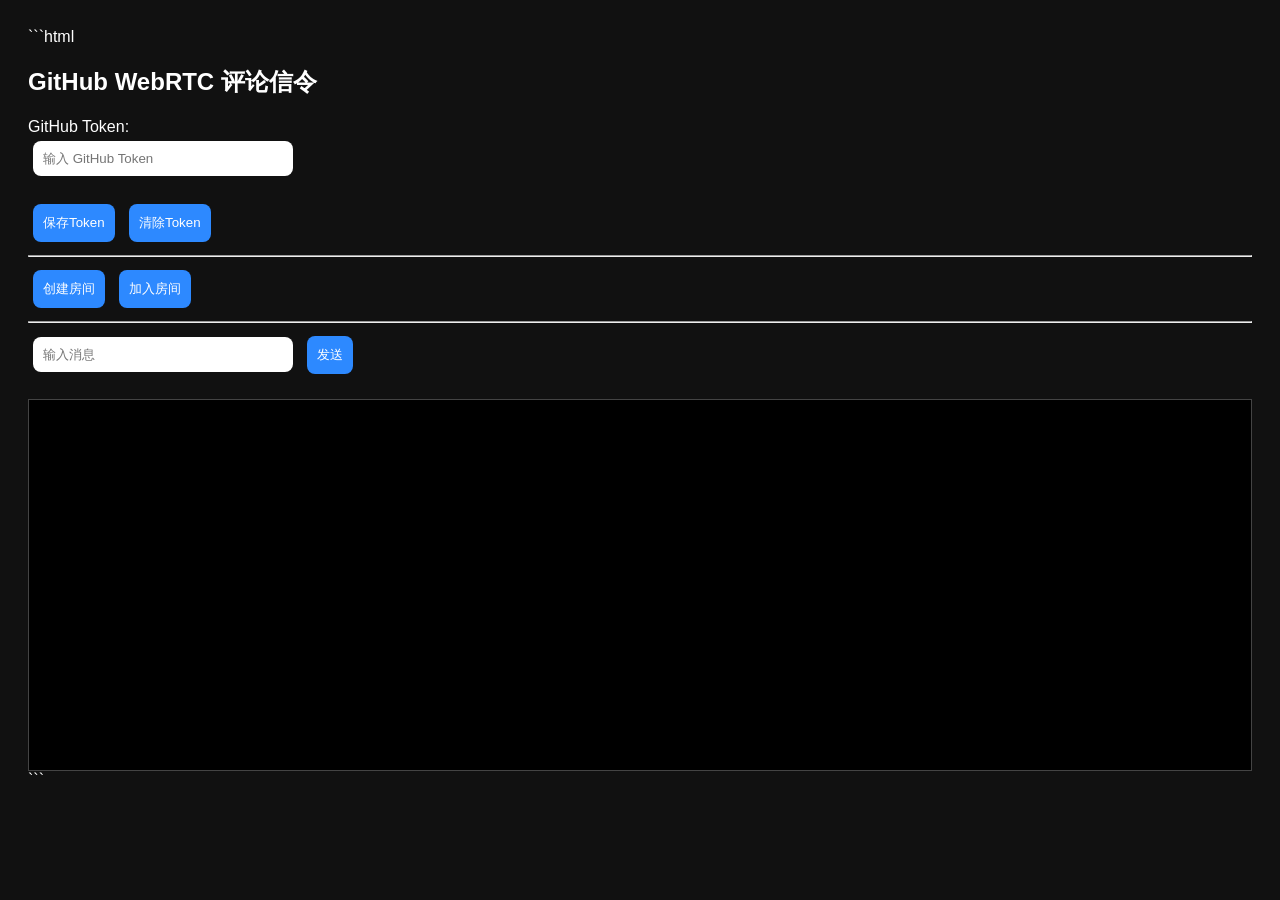
==== nihaomoshengren/index.html @ be46a82b "创建 nihaomoshengren/index.html" ====
```html
<!DOCTYPE html>
<html lang="zh-CN">
<head>

<meta charset="UTF-8">

<!-- 禁止缓存 -->
<meta http-equiv="Cache-Control"
content="no-cache, no-store, must-revalidate">

<meta http-equiv="Pragma"
content="no-cache">

<meta http-equiv="Expires"
content="0">

<meta name="viewport"
content="width=device-width, initial-scale=1.0">

<title>GitHub WebRTC 评论信令</title>

<style>

body{
    background:#111;
    color:white;
    font-family:Arial;
    padding:20px;
}

input,button{
    padding:10px;
    margin:5px;
    border:none;
    border-radius:8px;
}

button{
    background:#2d89ff;
    color:white;
}

input{
    width:260px;
}

#log{
    margin-top:20px;
    border:1px solid #444;
    background:#000;
    padding:10px;
    height:350px;
    overflow:auto;
    white-space:pre-wrap;
}

</style>

</head>
<body>

<h2>
GitHub WebRTC 评论信令
</h2>

<div>
GitHub Token:
<br>

<input
    id="token"
    type="password"
    placeholder="输入 GitHub Token">

</div>

<br>

<button onclick="saveToken()">
保存Token
</button>

<button onclick="clearToken()">
清除Token
</button>

<hr>

<button onclick="createRoom()">
创建房间
</button>

<button onclick="joinRoom()">
加入房间
</button>

<hr>

<input
    id="msgInput"
    placeholder="输入消息">

<button onclick="sendMsg()">
发送
</button>

<div id="log"></div>

<script>

/*
====================================
配置
====================================
*/

const OWNER =
    "mengdaodaomeng";

const REPO =
    "mengdaodaomeng.github.io";

/*
固定 Issue #50
*/

const ISSUE_NUMBER = 50;

/*
====================================
变量
====================================
*/

let pc;
let dc;

let polling = false;

let pendingIce = [];

let processed = new Set();

const clientId =
    Math.random()
    .toString(36)
    .substring(2);

const logDiv =
    document.getElementById("log");

/*
====================================
日志
====================================
*/

function log(msg){

    console.log(msg);

    logDiv.innerHTML +=
        msg + "\n";

    logDiv.scrollTop =
        logDiv.scrollHeight;
}

/*
====================================
Token缓存
====================================
*/

function saveToken(){

    let token =
        document.getElementById(
            "token"
        ).value;

    localStorage.setItem(
        "github_token",
        token
    );

    log("Token已保存");
}

function loadToken(){

    let token =
        localStorage.getItem(
            "github_token"
        );

    if(token){

        document.getElementById(
            "token"
        ).value = token;

        log("Token已加载");
    }
}

function clearToken(){

    localStorage.removeItem(
        "github_token"
    );

    document.getElementById(
        "token"
    ).value = "";

    log("Token已清除");
}

/*
====================================
Headers
====================================
*/

function headers(){

    return {

        "Authorization":
            "token " +
            document.getElementById(
                "token"
            ).value,

        "Accept":
            "application/vnd.github+json"
    };
}

/*
====================================
GitHub API
====================================
*/

async function api(
    path,
    method="GET",
    body=null
){

    try{

        let r = await fetch(

            `https://api.github.com/repos/${OWNER}/${REPO}${path}`,

            {
                method:method,

                headers:headers(),

                body: body
                    ? JSON.stringify(body)
                    : null
            }
        );

        /*
        DELETE 没JSON
        */

        if(method === "DELETE"){

            return {};
        }

        let data =
            await r.json();

        return data;

    }catch(err){

        log(
            "API失败: " +
            err
        );

        return null;
    }
}

/*
====================================
WebRTC
====================================
*/

function createPeer(){

    pc = new RTCPeerConnection({

        iceServers:[
            {
                urls:
                "stun:stun.l.google.com:19302"
            }
        ]
    });

    pc.onconnectionstatechange = ()=>{

        log(
            "连接状态: " +
            pc.connectionState
        );
    };

    pc.oniceconnectionstatechange = ()=>{

        log(
            "ICE状态: " +
            pc.iceConnectionState
        );
    };

    /*
    ICE
    */

    pc.onicecandidate =
    async e => {

        if(!e.candidate)
            return;

        log("发送 ICE");

        await sendSignal({

            type:"ice",

            data:e.candidate
        });
    };

    /*
    DataChannel
    */

    pc.ondatachannel = e => {

        log("收到DataChannel");

        dc = e.channel;

        setupChannel();
    };
}

/*
====================================
数据通道
====================================
*/

function setupChannel(){

    dc.onopen = ()=>{

        log(
            "数据通道已连接"
        );
    };

    dc.onclose = ()=>{

        log(
            "数据通道关闭"
        );
    };

    dc.onmessage = e => {

        log(
            "对方: " +
            e.data
        );
    };
}

/*
====================================
发送信令
====================================
*/

async function sendSignal(obj){

    obj.from =
        clientId;

    obj.time =
        Date.now();

    await api(

        `/issues/${ISSUE_NUMBER}/comments`,

        "POST",

        {
            body:JSON.stringify(obj)
        }
    );
}

/*
====================================
创建房间
====================================
*/

async function createRoom(){

    createPeer();

    dc =
        pc.createDataChannel(
            "chat"
        );

    setupChannel();

    log("创建房间");

    let offer =
        await pc.createOffer();

    await pc.setLocalDescription(
        offer
    );

    log("发送 OFFER");

    await sendSignal({

        type:"offer",

        data:offer
    });

    pollSignals();
}

/*
====================================
加入房间
====================================
*/

async function joinRoom(){

    createPeer();

    log("加入房间");

    pollSignals();
}

/*
====================================
处理信令
====================================
*/

async function handleSignal(msg){

    /*
    自己消息不处理
    */

    if(msg.from === clientId){

        return false;
    }

    /*
    OFFER
    */

    if(msg.type === "offer"){

        if(pc.remoteDescription){

            return false;
        }

        log("收到 OFFER");

        await pc.setRemoteDescription(

            new RTCSessionDescription(
                msg.data
            )
        );

        /*
        补缓存ICE
        */

        for(let ice of pendingIce){

            try{

                await pc.addIceCandidate(

                    new RTCIceCandidate(
                        ice
                    )
                );

            }catch(err){}
        }

        pendingIce = [];

        /*
        创建 ANSWER
        */

        let answer =
            await pc.createAnswer();

        await pc.setLocalDescription(
            answer
        );

        log("发送 ANSWER");

        await sendSignal({

            type:"answer",

            data:answer
        });

        return true;
    }

    /*
    ANSWER
    */

    else if(msg.type === "answer"){

        if(pc.remoteDescription){

            return false;
        }

        log("收到 ANSWER");

        await pc.setRemoteDescription(

            new RTCSessionDescription(
                msg.data
            )
        );

        /*
        补缓存ICE
        */

        for(let ice of pendingIce){

            try{

                await pc.addIceCandidate(

                    new RTCIceCandidate(
                        ice
                    )
                );

            }catch(err){}
        }

        pendingIce = [];

        return true;
    }

    /*
    ICE
    */

    else if(msg.type === "ice"){

        /*
        remoteDescription
        还没建立
        */

        if(!pc.remoteDescription){

            pendingIce.push(
                msg.data
            );

            log("缓存 ICE");

            return true;
        }

        try{

            await pc.addIceCandidate(

                new RTCIceCandidate(
                    msg.data
                )
            );

            log("添加 ICE");

        }catch(err){

            log(
                "ICE失败: " +
                err
            );
        }

        return true;
    }

    return false;
}

/*
====================================
轮询
====================================
*/

function pollSignals(){

    log("开始轮询");

    setInterval(async ()=>{

        /*
        防止重复轮询
        */

        if(polling)
            return;

        polling = true;

        try{

            let comments =
                await api(

                    `/issues/${ISSUE_NUMBER}/comments`
                );

            /*
            GitHub错误
            */

            if(
                !Array.isArray(
                    comments
                )
            ){

                log(

                    "GitHub错误: " +

                    JSON.stringify(
                        comments
                    )
                );

                polling = false;

                return;
            }

            /*
            排序
            */

            comments.sort((a,b)=>{

                return a.id - b.id;
            });

            /*
            遍历评论
            */

            for(let c of comments){

                /*
                已处理
                */

                if(
                    processed.has(c.id)
                ){
                    continue;
                }

                try{

                    let msg =
                        JSON.parse(
                            c.body
                        );

                    let handled =
                        await handleSignal(
                            msg
                        );

                    /*
                    处理成功
                    */

                    processed.add(
                        c.id
                    );

                    /*
                    谁消费
                    谁删除
                    */

                    if(handled){

                        await fetch(

                            c.url,

                            {
                                method:
                                    "DELETE",

                                headers:
                                    headers()
                            }
                        );
                    }

                }catch(err){

                    log(
                        "消息错误: " +
                        err
                    );
                }
            }

        }catch(err){

            log(
                "轮询失败: " +
                err
            );
        }

        polling = false;

    },3000);
}

/*
====================================
发送消息
====================================
*/

function sendMsg(){

    let input =
        document.getElementById(
            "msgInput"
        );

    if(
        dc &&
        dc.readyState === "open"
    ){

        dc.send(
            input.value
        );

        log(
            "我: " +
            input.value
        );

        input.value = "";
    }
}

/*
====================================
启动
====================================
*/

loadToken();

</script>

</body>
</html>
```
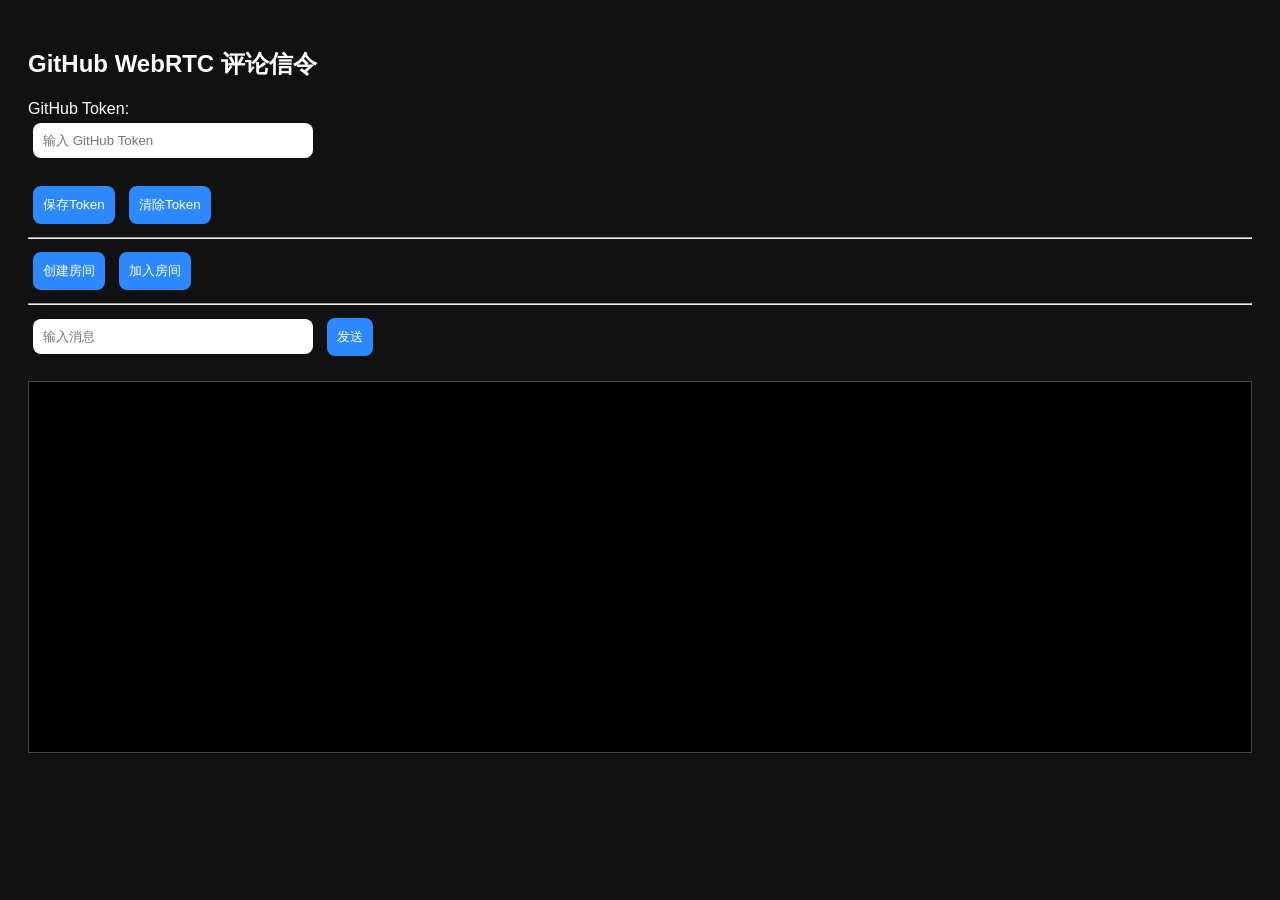
==== commit 5d8fe118: "更新 index.html" ====
--- a/nihaomoshengren/index.html
+++ b/nihaomoshengren/index.html
@@ -1,4 +1,3 @@
-```html
 <!DOCTYPE html>
 <html lang="zh-CN">
 <head>
@@ -825,4 +824,3 @@
 
 </body>
 </html>
-```
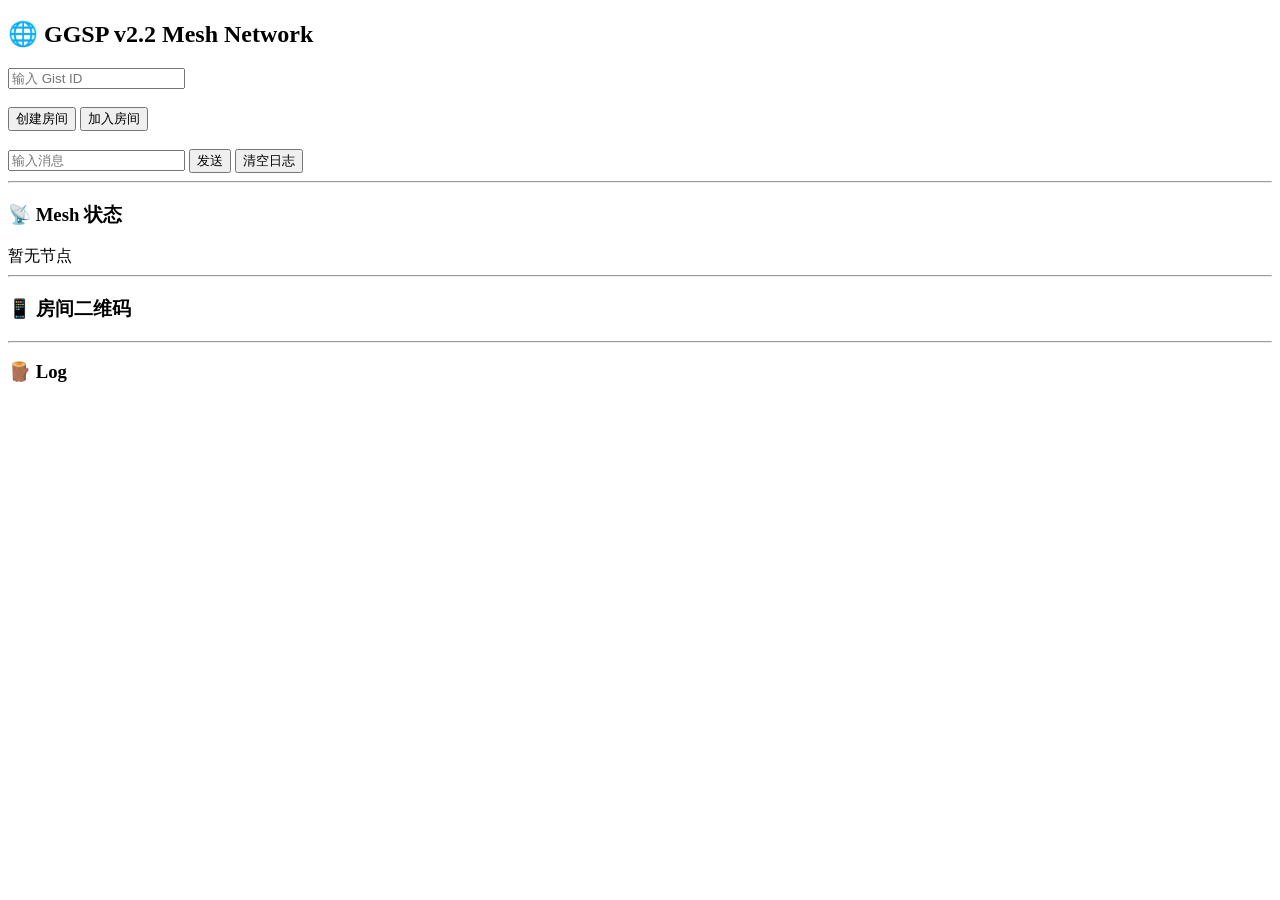
==== commit b39ffcb3: "更新 index.html" ====
--- a/nihaomoshengren/index.html
+++ b/nihaomoshengren/index.html
@@ -1,826 +1,90 @@
 <!DOCTYPE html>
 <html lang="zh-CN">
+
 <head>
+<meta charset="UTF-8">
+<meta name="viewport" content="width=device-width, initial-scale=1.0">
 
-<meta charset="UTF-8">
+<title>你好，陌生人 GGSP v2.2 Mesh Network</title>
 
-<!-- 禁止缓存 -->
-<meta http-equiv="Cache-Control"
-content="no-cache, no-store, must-revalidate">
+<link rel="stylesheet" href="css/style.css">
+</head>
 
-<meta http-equiv="Pragma"
-content="no-cache">
-
-<meta http-equiv="Expires"
-content="0">
-
-<meta name="viewport"
-content="width=device-width, initial-scale=1.0">
-
-<title>GitHub WebRTC 评论信令</title>
-
-<style>
-
-body{
-    background:#111;
-    color:white;
-    font-family:Arial;
-    padding:20px;
-}
-
-input,button{
-    padding:10px;
-    margin:5px;
-    border:none;
-    border-radius:8px;
-}
-
-button{
-    background:#2d89ff;
-    color:white;
-}
-
-input{
-    width:260px;
-}
-
-#log{
-    margin-top:20px;
-    border:1px solid #444;
-    background:#000;
-    padding:10px;
-    height:350px;
-    overflow:auto;
-    white-space:pre-wrap;
-}
-
-</style>
-
-</head>
 <body>
 
-<h2>
-GitHub WebRTC 评论信令
-</h2>
+<h2>🌐 GGSP v2.2 Mesh Network</h2>
 
-<div>
-GitHub Token:
-<br>
+<!-- ========================
+控制区
+======================== -->
+<div class="panel">
 
-<input
-    id="token"
-    type="password"
-    placeholder="输入 GitHub Token">
+    <input id="gistId" placeholder="输入 Gist ID">
+
+    <br><br>
+
+    <button id="btnCreate">创建房间</button>
+    <button id="btnJoin">加入房间</button>
+
+    <br><br>
+
+    <input id="msg" placeholder="输入消息">
+    <button id="btnSend">发送</button>
+    <button id="btnClear">清空日志</button>
 
 </div>
 
-<br>
+<hr>
 
-<button onclick="saveToken()">
-保存Token
-</button>
+<!-- ========================
+状态区
+======================== -->
+<div class="panel">
 
-<button onclick="clearToken()">
-清除Token
-</button>
+    <h3>📡 Mesh 状态</h3>
+
+    <div id="peerList">暂无节点</div>
+
+</div>
 
 <hr>
 
-<button onclick="createRoom()">
-创建房间
-</button>
+<!-- ========================
+二维码区（预留）
+======================== -->
+<div class="panel">
 
-<button onclick="joinRoom()">
-加入房间
-</button>
+    <h3>📱 房间二维码</h3>
+
+    <div id="qrcode"></div>
+
+</div>
 
 <hr>
 
-<input
-    id="msgInput"
-    placeholder="输入消息">
+<!-- ========================
+日志区
+======================== -->
+<div class="panel">
 
-<button onclick="sendMsg()">
-发送
-</button>
+    <h3>🪵 Log</h3>
 
-<div id="log"></div>
+    <pre id="log"></pre>
 
-<script>
+</div>
 
-/*
-====================================
-配置
-====================================
-*/
+<!-- ========================
+脚本
+======================== -->
 
-const OWNER =
-    "mengdaodaomeng";
+<script src="js/github.js"></script>
+<script src="js/config.js"></script>
 
-const REPO =
-    "mengdaodaomeng.github.io";
-
-/*
-固定 Issue #50
-*/
-
-const ISSUE_NUMBER = 50;
-
-/*
-====================================
-变量
-====================================
-*/
-
-let pc;
-let dc;
-
-let polling = false;
-
-let pendingIce = [];
-
-let processed = new Set();
-
-const clientId =
-    Math.random()
-    .toString(36)
-    .substring(2);
-
-const logDiv =
-    document.getElementById("log");
-
-/*
-====================================
-日志
-====================================
-*/
-
-function log(msg){
-
-    console.log(msg);
-
-    logDiv.innerHTML +=
-        msg + "\n";
-
-    logDiv.scrollTop =
-        logDiv.scrollHeight;
-}
-
-/*
-====================================
-Token缓存
-====================================
-*/
-
-function saveToken(){
-
-    let token =
-        document.getElementById(
-            "token"
-        ).value;
-
-    localStorage.setItem(
-        "github_token",
-        token
-    );
-
-    log("Token已保存");
-}
-
-function loadToken(){
-
-    let token =
-        localStorage.getItem(
-            "github_token"
-        );
-
-    if(token){
-
-        document.getElementById(
-            "token"
-        ).value = token;
-
-        log("Token已加载");
-    }
-}
-
-function clearToken(){
-
-    localStorage.removeItem(
-        "github_token"
-    );
-
-    document.getElementById(
-        "token"
-    ).value = "";
-
-    log("Token已清除");
-}
-
-/*
-====================================
-Headers
-====================================
-*/
-
-function headers(){
-
-    return {
-
-        "Authorization":
-            "token " +
-            document.getElementById(
-                "token"
-            ).value,
-
-        "Accept":
-            "application/vnd.github+json"
-    };
-}
-
-/*
-====================================
-GitHub API
-====================================
-*/
-
-async function api(
-    path,
-    method="GET",
-    body=null
-){
-
-    try{
-
-        let r = await fetch(
-
-            `https://api.github.com/repos/${OWNER}/${REPO}${path}`,
-
-            {
-                method:method,
-
-                headers:headers(),
-
-                body: body
-                    ? JSON.stringify(body)
-                    : null
-            }
-        );
-
-        /*
-        DELETE 没JSON
-        */
-
-        if(method === "DELETE"){
-
-            return {};
-        }
-
-        let data =
-            await r.json();
-
-        return data;
-
-    }catch(err){
-
-        log(
-            "API失败: " +
-            err
-        );
-
-        return null;
-    }
-}
-
-/*
-====================================
-WebRTC
-====================================
-*/
-
-function createPeer(){
-
-    pc = new RTCPeerConnection({
-
-        iceServers:[
-            {
-                urls:
-                "stun:stun.l.google.com:19302"
-            }
-        ]
-    });
-
-    pc.onconnectionstatechange = ()=>{
-
-        log(
-            "连接状态: " +
-            pc.connectionState
-        );
-    };
-
-    pc.oniceconnectionstatechange = ()=>{
-
-        log(
-            "ICE状态: " +
-            pc.iceConnectionState
-        );
-    };
-
-    /*
-    ICE
-    */
-
-    pc.onicecandidate =
-    async e => {
-
-        if(!e.candidate)
-            return;
-
-        log("发送 ICE");
-
-        await sendSignal({
-
-            type:"ice",
-
-            data:e.candidate
-        });
-    };
-
-    /*
-    DataChannel
-    */
-
-    pc.ondatachannel = e => {
-
-        log("收到DataChannel");
-
-        dc = e.channel;
-
-        setupChannel();
-    };
-}
-
-/*
-====================================
-数据通道
-====================================
-*/
-
-function setupChannel(){
-
-    dc.onopen = ()=>{
-
-        log(
-            "数据通道已连接"
-        );
-    };
-
-    dc.onclose = ()=>{
-
-        log(
-            "数据通道关闭"
-        );
-    };
-
-    dc.onmessage = e => {
-
-        log(
-            "对方: " +
-            e.data
-        );
-    };
-}
-
-/*
-====================================
-发送信令
-====================================
-*/
-
-async function sendSignal(obj){
-
-    obj.from =
-        clientId;
-
-    obj.time =
-        Date.now();
-
-    await api(
-
-        `/issues/${ISSUE_NUMBER}/comments`,
-
-        "POST",
-
-        {
-            body:JSON.stringify(obj)
-        }
-    );
-}
-
-/*
-====================================
-创建房间
-====================================
-*/
-
-async function createRoom(){
-
-    createPeer();
-
-    dc =
-        pc.createDataChannel(
-            "chat"
-        );
-
-    setupChannel();
-
-    log("创建房间");
-
-    let offer =
-        await pc.createOffer();
-
-    await pc.setLocalDescription(
-        offer
-    );
-
-    log("发送 OFFER");
-
-    await sendSignal({
-
-        type:"offer",
-
-        data:offer
-    });
-
-    pollSignals();
-}
-
-/*
-====================================
-加入房间
-====================================
-*/
-
-async function joinRoom(){
-
-    createPeer();
-
-    log("加入房间");
-
-    pollSignals();
-}
-
-/*
-====================================
-处理信令
-====================================
-*/
-
-async function handleSignal(msg){
-
-    /*
-    自己消息不处理
-    */
-
-    if(msg.from === clientId){
-
-        return false;
-    }
-
-    /*
-    OFFER
-    */
-
-    if(msg.type === "offer"){
-
-        if(pc.remoteDescription){
-
-            return false;
-        }
-
-        log("收到 OFFER");
-
-        await pc.setRemoteDescription(
-
-            new RTCSessionDescription(
-                msg.data
-            )
-        );
-
-        /*
-        补缓存ICE
-        */
-
-        for(let ice of pendingIce){
-
-            try{
-
-                await pc.addIceCandidate(
-
-                    new RTCIceCandidate(
-                        ice
-                    )
-                );
-
-            }catch(err){}
-        }
-
-        pendingIce = [];
-
-        /*
-        创建 ANSWER
-        */
-
-        let answer =
-            await pc.createAnswer();
-
-        await pc.setLocalDescription(
-            answer
-        );
-
-        log("发送 ANSWER");
-
-        await sendSignal({
-
-            type:"answer",
-
-            data:answer
-        });
-
-        return true;
-    }
-
-    /*
-    ANSWER
-    */
-
-    else if(msg.type === "answer"){
-
-        if(pc.remoteDescription){
-
-            return false;
-        }
-
-        log("收到 ANSWER");
-
-        await pc.setRemoteDescription(
-
-            new RTCSessionDescription(
-                msg.data
-            )
-        );
-
-        /*
-        补缓存ICE
-        */
-
-        for(let ice of pendingIce){
-
-            try{
-
-                await pc.addIceCandidate(
-
-                    new RTCIceCandidate(
-                        ice
-                    )
-                );
-
-            }catch(err){}
-        }
-
-        pendingIce = [];
-
-        return true;
-    }
-
-    /*
-    ICE
-    */
-
-    else if(msg.type === "ice"){
-
-        /*
-        remoteDescription
-        还没建立
-        */
-
-        if(!pc.remoteDescription){
-
-            pendingIce.push(
-                msg.data
-            );
-
-            log("缓存 ICE");
-
-            return true;
-        }
-
-        try{
-
-            await pc.addIceCandidate(
-
-                new RTCIceCandidate(
-                    msg.data
-                )
-            );
-
-            log("添加 ICE");
-
-        }catch(err){
-
-            log(
-                "ICE失败: " +
-                err
-            );
-        }
-
-        return true;
-    }
-
-    return false;
-}
-
-/*
-====================================
-轮询
-====================================
-*/
-
-function pollSignals(){
-
-    log("开始轮询");
-
-    setInterval(async ()=>{
-
-        /*
-        防止重复轮询
-        */
-
-        if(polling)
-            return;
-
-        polling = true;
-
-        try{
-
-            let comments =
-                await api(
-
-                    `/issues/${ISSUE_NUMBER}/comments`
-                );
-
-            /*
-            GitHub错误
-            */
-
-            if(
-                !Array.isArray(
-                    comments
-                )
-            ){
-
-                log(
-
-                    "GitHub错误: " +
-
-                    JSON.stringify(
-                        comments
-                    )
-                );
-
-                polling = false;
-
-                return;
-            }
-
-            /*
-            排序
-            */
-
-            comments.sort((a,b)=>{
-
-                return a.id - b.id;
-            });
-
-            /*
-            遍历评论
-            */
-
-            for(let c of comments){
-
-                /*
-                已处理
-                */
-
-                if(
-                    processed.has(c.id)
-                ){
-                    continue;
-                }
-
-                try{
-
-                    let msg =
-                        JSON.parse(
-                            c.body
-                        );
-
-                    let handled =
-                        await handleSignal(
-                            msg
-                        );
-
-                    /*
-                    处理成功
-                    */
-
-                    processed.add(
-                        c.id
-                    );
-
-                    /*
-                    谁消费
-                    谁删除
-                    */
-
-                    if(handled){
-
-                        await fetch(
-
-                            c.url,
-
-                            {
-                                method:
-                                    "DELETE",
-
-                                headers:
-                                    headers()
-                            }
-                        );
-                    }
-
-                }catch(err){
-
-                    log(
-                        "消息错误: " +
-                        err
-                    );
-                }
-            }
-
-        }catch(err){
-
-            log(
-                "轮询失败: " +
-                err
-            );
-        }
-
-        polling = false;
-
-    },3000);
-}
-
-/*
-====================================
-发送消息
-====================================
-*/
-
-function sendMsg(){
-
-    let input =
-        document.getElementById(
-            "msgInput"
-        );
-
-    if(
-        dc &&
-        dc.readyState === "open"
-    ){
-
-        dc.send(
-            input.value
-        );
-
-        log(
-            "我: " +
-            input.value
-        );
-
-        input.value = "";
-    }
-}
-
-/*
-====================================
-启动
-====================================
-*/
-
-loadToken();
-
-</script>
+<script src="js/signal.js"></script>
+<script src="js/room.js"></script>
+<script src="js/peer.js"></script>
+<script src="js/app.js"></script>
 
 </body>
-</html>
+
+</html>
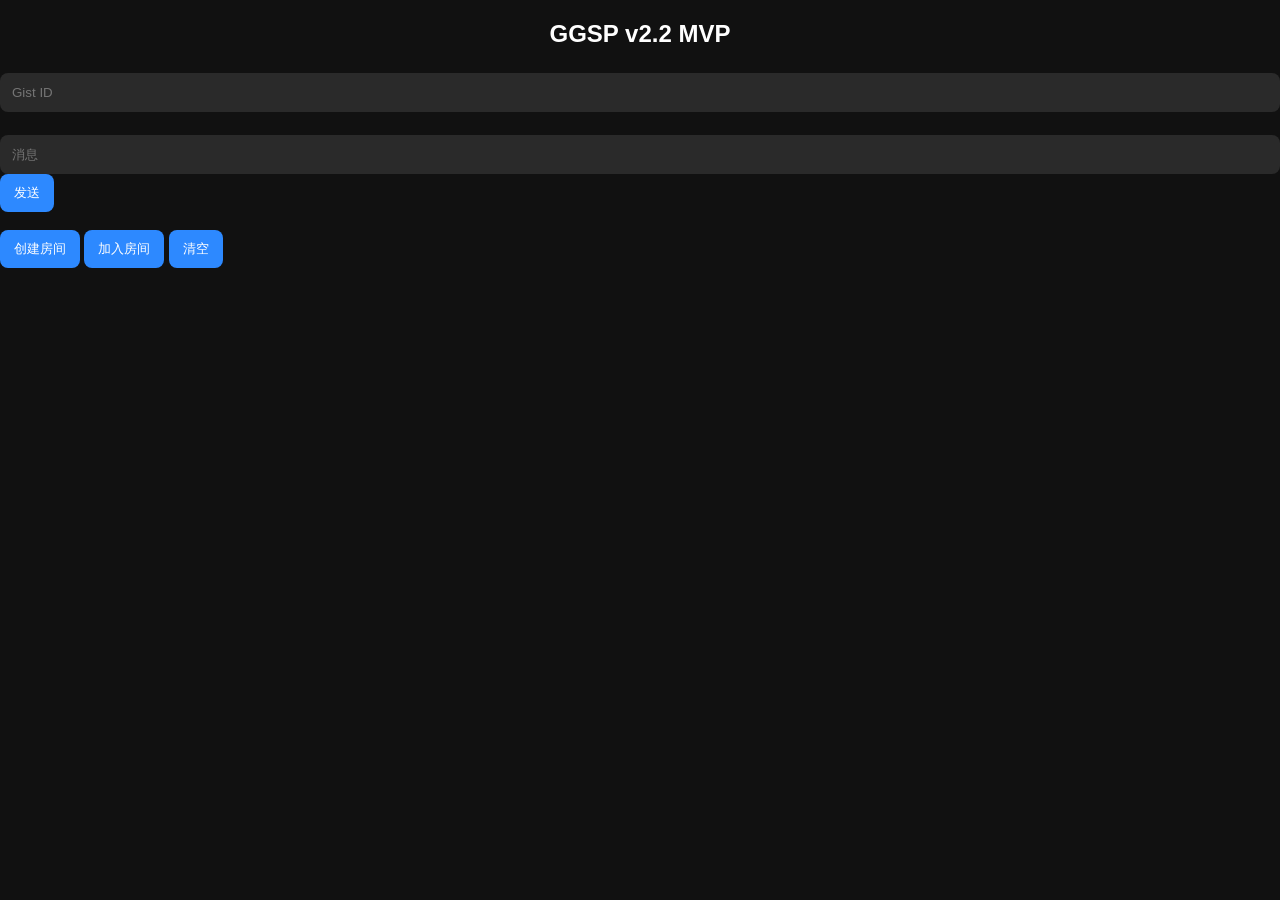
==== commit 6537bfbc: "更新 index.html" ====
--- a/nihaomoshengren/index.html
+++ b/nihaomoshengren/index.html
@@ -4,85 +4,33 @@
 <head>
 <meta charset="UTF-8">
 <meta name="viewport" content="width=device-width, initial-scale=1.0">
-
-<title>你好，陌生人 GGSP v2.2 Mesh Network</title>
+<title>GGSP v2.2 MVP</title>
 
 <link rel="stylesheet" href="css/style.css">
 </head>
 
 <body>
 
-<h2>🌐 GGSP v2.2 Mesh Network</h2>
+<h2>GGSP v2.2 MVP</h2>
 
-<!-- ========================
-控制区
-======================== -->
-<div class="panel">
+<input id="gistId" placeholder="Gist ID">
 
-    <input id="gistId" placeholder="输入 Gist ID">
+<br><br>
 
-    <br><br>
+<input id="msg" placeholder="消息">
+<button id="btnSend">发送</button>
 
-    <button id="btnCreate">创建房间</button>
-    <button id="btnJoin">加入房间</button>
+<br><br>
 
-    <br><br>
+<button id="btnCreate">创建房间</button>
+<button id="btnJoin">加入房间</button>
 
-    <input id="msg" placeholder="输入消息">
-    <button id="btnSend">发送</button>
-    <button id="btnClear">清空日志</button>
+<button id="btnClear">清空</button>
 
-</div>
-
-<hr>
-
-<!-- ========================
-状态区
-======================== -->
-<div class="panel">
-
-    <h3>📡 Mesh 状态</h3>
-
-    <div id="peerList">暂无节点</div>
-
-</div>
-
-<hr>
-
-<!-- ========================
-二维码区（预留）
-======================== -->
-<div class="panel">
-
-    <h3>📱 房间二维码</h3>
-
-    <div id="qrcode"></div>
-
-</div>
-
-<hr>
-
-<!-- ========================
-日志区
-======================== -->
-<div class="panel">
-
-    <h3>🪵 Log</h3>
-
-    <pre id="log"></pre>
-
-</div>
-
-<!-- ========================
-脚本
-======================== -->
+<pre id="log"></pre>
 
 <script src="js/github.js"></script>
-<script src="js/config.js"></script>
-
 <script src="js/signal.js"></script>
-<script src="js/room.js"></script>
-<script src="js/peer.js"></script>
 <script src="js/app.js"></script>
 
 </body>
--- a/nihaomoshengren/css/style.css
+++ b/nihaomoshengren/css/style.css
@@ -0,0 +1,413 @@
+/*
+====================================
+基础
+====================================
+*/
+
+*{
+    box-sizing:border-box;
+}
+
+html,
+body{
+
+    margin:0;
+    padding:0;
+
+    background:#111;
+
+    color:#fff;
+
+    font-family:
+
+        Arial,
+        Helvetica,
+        sans-serif;
+}
+
+/*
+====================================
+布局
+====================================
+*/
+
+.container{
+
+    max-width:900px;
+
+    margin:auto;
+
+    padding:15px;
+}
+
+h2{
+
+    text-align:center;
+
+    margin-bottom:20px;
+}
+
+h3{
+
+    margin-top:0;
+}
+
+/*
+====================================
+卡片
+====================================
+*/
+
+.card{
+
+    background:#1b1b1b;
+
+    border:1px solid #333;
+
+    border-radius:12px;
+
+    padding:15px;
+
+    margin-bottom:15px;
+}
+
+/*
+====================================
+输入框
+====================================
+*/
+
+input{
+
+    width:100%;
+
+    padding:12px;
+
+    border:none;
+
+    border-radius:8px;
+
+    background:#2a2a2a;
+
+    color:white;
+
+    margin-top:5px;
+}
+
+input:focus{
+
+    outline:none;
+
+    background:#333;
+}
+
+/*
+====================================
+按钮
+====================================
+*/
+
+button{
+
+    border:none;
+
+    border-radius:8px;
+
+    padding:10px 14px;
+
+    cursor:pointer;
+
+    background:#2d89ff;
+
+    color:white;
+
+    transition:0.2s;
+}
+
+button:hover{
+
+    opacity:0.9;
+}
+
+button:active{
+
+    transform:scale(0.97);
+}
+
+/*
+====================================
+横向布局
+====================================
+*/
+
+.row{
+
+    display:flex;
+
+    gap:10px;
+
+    flex-wrap:wrap;
+
+    margin-top:10px;
+}
+
+.row button{
+
+    flex:1;
+}
+
+.row input{
+
+    flex:1;
+}
+
+/*
+====================================
+信息栏
+====================================
+*/
+
+.info{
+
+    margin-top:10px;
+
+    line-height:2;
+}
+
+.info span{
+
+    color:#66ccff;
+
+    word-break:break-all;
+}
+
+/*
+====================================
+二维码
+====================================
+*/
+
+#roomQr{
+
+    background:white;
+
+    padding:10px;
+
+    border-radius:10px;
+
+    display:block;
+
+    margin:auto;
+}
+
+/*
+====================================
+在线节点
+====================================
+*/
+
+#peerList{
+
+    display:flex;
+
+    flex-direction:column;
+
+    gap:8px;
+}
+
+.peer-item{
+
+    background:#222;
+
+    border:1px solid #444;
+
+    border-radius:8px;
+
+    padding:10px;
+}
+
+.peer-online{
+
+    color:#4cff4c;
+}
+
+.peer-offline{
+
+    color:#ff5555;
+}
+
+/*
+====================================
+聊天窗口
+====================================
+*/
+
+#chatBox{
+
+    margin-top:10px;
+
+    height:260px;
+
+    overflow-y:auto;
+
+    border:1px solid #444;
+
+    border-radius:10px;
+
+    background:#000;
+
+    padding:10px;
+}
+
+.chat-msg{
+
+    margin-bottom:8px;
+
+    padding:8px;
+
+    border-radius:8px;
+
+    word-break:break-word;
+}
+
+.chat-self{
+
+    background:#004080;
+}
+
+.chat-peer{
+
+    background:#333;
+}
+
+.chat-system{
+
+    background:#444;
+
+    color:#ffcc66;
+}
+
+/*
+====================================
+日志窗口
+====================================
+*/
+
+#logBox{
+
+    height:260px;
+
+    overflow-y:auto;
+
+    background:#000;
+
+    border:1px solid #444;
+
+    border-radius:10px;
+
+    padding:10px;
+
+    white-space:pre-wrap;
+
+    word-break:break-word;
+
+    font-size:13px;
+}
+
+.log-info{
+
+    color:#66ccff;
+}
+
+.log-success{
+
+    color:#55ff55;
+}
+
+.log-error{
+
+    color:#ff6666;
+}
+
+.log-warning{
+
+    color:#ffaa33;
+}
+
+/*
+====================================
+状态颜色
+====================================
+*/
+
+.status-online{
+
+    color:#55ff55;
+}
+
+.status-offline{
+
+    color:#ff5555;
+}
+
+.status-wait{
+
+    color:#ffcc00;
+}
+
+/*
+====================================
+滚动条
+====================================
+*/
+
+::-webkit-scrollbar{
+
+    width:8px;
+}
+
+::-webkit-scrollbar-track{
+
+    background:#111;
+}
+
+::-webkit-scrollbar-thumb{
+
+    background:#444;
+
+    border-radius:4px;
+}
+
+::-webkit-scrollbar-thumb:hover{
+
+    background:#666;
+}
+
+/*
+====================================
+手机优化
+====================================
+*/
+
+@media(max-width:700px){
+
+    .row{
+
+        flex-direction:column;
+    }
+
+    button{
+
+        width:100%;
+    }
+
+    #chatBox{
+
+        height:220px;
+    }
+
+    #logBox{
+
+        height:220px;
+    }
+}
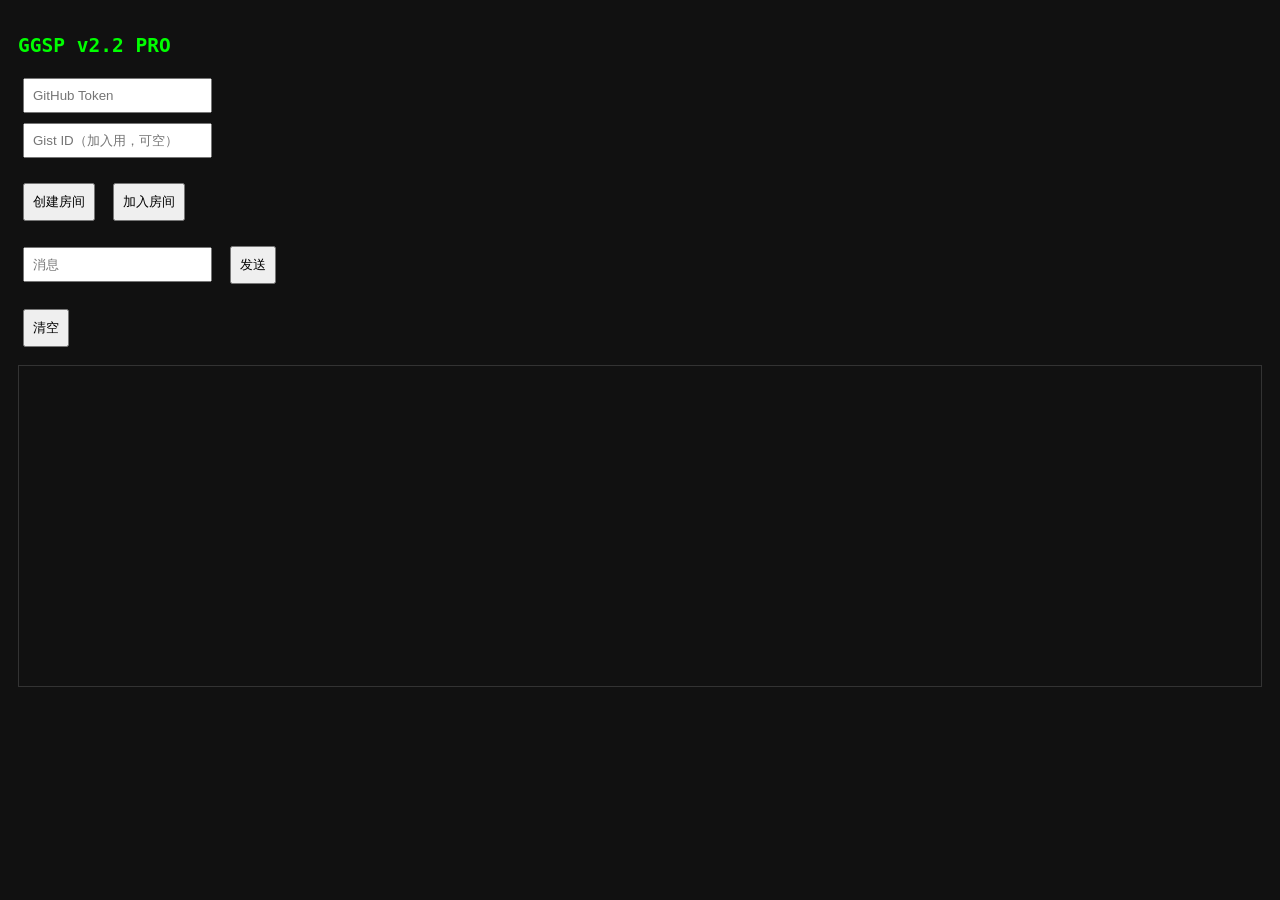
==== commit cdd9e1c6: "更新 index.html" ====
--- a/nihaomoshengren/index.html
+++ b/nihaomoshengren/index.html
@@ -3,36 +3,44 @@
 
 <head>
 <meta charset="UTF-8">
-<meta name="viewport" content="width=device-width, initial-scale=1.0">
-<title>GGSP v2.2 MVP</title>
+<title>GGSP v2.2 PRO MVP</title>
 
-<link rel="stylesheet" href="css/style.css">
+<style>
+body { background:#111; color:#0f0; font-family:monospace; padding:10px; }
+input,button { padding:8px; margin:5px; }
+#log { height:300px; overflow:auto; border:1px solid #333; padding:10px; }
+</style>
 </head>
 
 <body>
 
-<h2>GGSP v2.2 MVP</h2>
+<h2>GGSP v2.2 PRO</h2>
 
-<input id="gistId" placeholder="Gist ID">
+<!-- TOKEN -->
+<input id="token" placeholder="GitHub Token">
+
+<br>
+
+<!-- ROOM -->
+<input id="gistId" placeholder="Gist ID（加入用，可空）">
+
+<br><br>
+
+<button onclick="createRoom()">创建房间</button>
+<button onclick="joinRoom()">加入房间</button>
 
 <br><br>
 
 <input id="msg" placeholder="消息">
-<button id="btnSend">发送</button>
+<button onclick="sendMsg()">发送</button>
 
 <br><br>
 
-<button id="btnCreate">创建房间</button>
-<button id="btnJoin">加入房间</button>
-
-<button id="btnClear">清空</button>
+<button onclick="clearLog()">清空</button>
 
 <pre id="log"></pre>
 
-<script src="js/github.js"></script>
-<script src="js/signal.js"></script>
-<script src="js/app.js"></script>
+<script src="app.js"></script>
 
 </body>
-
 </html>
